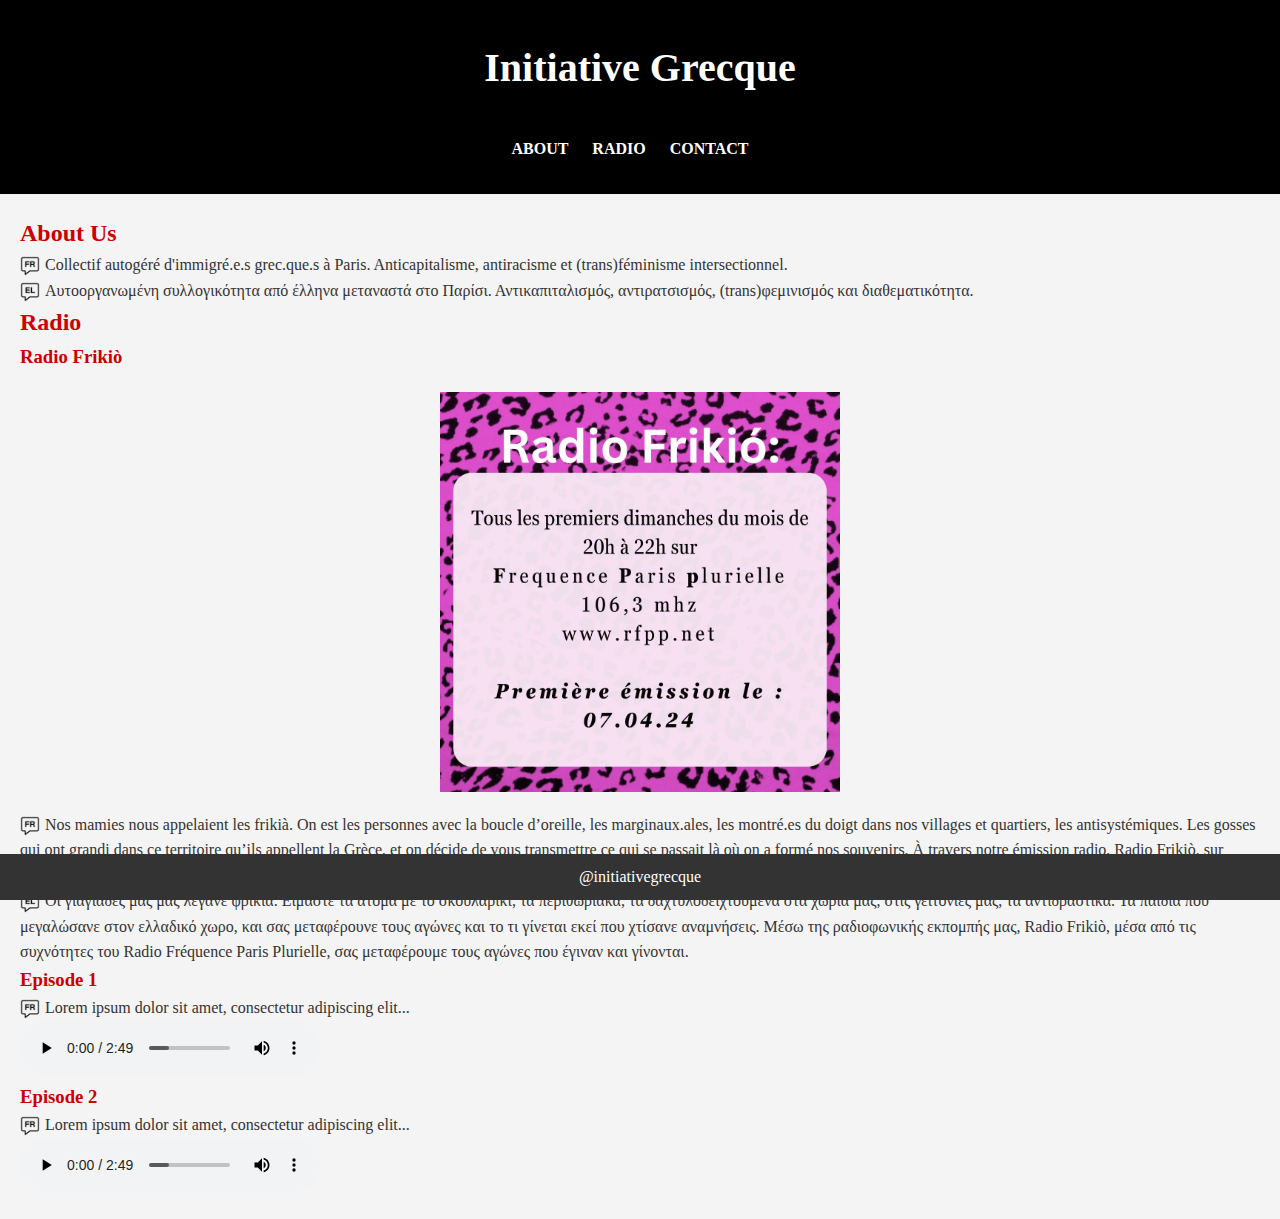
==== index.html @ 5d1efdad "Initial commit" ====
<!DOCTYPE html>
<html lang="en">

<head>
    <meta charset="UTF-8">
    <meta name="viewport" content="width=device-width, initial-scale=1.0">
    <title>Initiative Grecque</title>
    <link rel="stylesheet" href="styles.css">
</head>
<body>
    <header>
        <h1>Initiative Grecque</h1>
           <nav>
            <ul>
                <li><a href="#about">About</a></li>
                <li class="dropdown">
                    <a href="#radio">Radio</a>
                    <ul class="dropdown-content">
                        <li><a href="#radio-frikio">Radio Frikiò</a></li>
                        <li><a href="#episode1">Episode 1</a></li>
                        <!-- Add more episodes as needed -->
                    </ul>
                </li>
		        <li><a href="#contact">Contact</a></li>
            </ul>
        </nav>
    </header>
    
    <main>
        <section id="about">
            <h2>About Us</h2>
            <p><img src="icon_fr.png" alt="French" class="language-icon">Collectif autogéré d'immigré.e.s grec.que.s à Paris. Anticapitalisme, antiracisme et (trans)féminisme intersectionnel.</p>
            <p><img src="icon_gr.png" alt="Greek" class="language-icon">Αυτοοργανωμένη συλλογικότητα από έλληνα μεταναστά στο Παρίσι. Αντικαπιταλισμός, αντιρατσισμός, (trans)φεμινισμός και διαθεματικότητα.</p>
        </section>
	<section id="radio">
        <h2>Radio</h2>
        <article>
            <h3>Radio Frikiò</h3>
             <img src="image.png" alt="Radio Frikiò Flyer" class="radio-frikio-image">


	    <p><img src="icon_fr.png" alt="French" class="language-icon">Nos mamies nous appelaient les frikià. On est les personnes avec la boucle d’oreille, les marginaux.ales, les montré.es du doigt dans nos villages et quartiers, les antisystémiques.
Les gosses qui ont grandi dans ce territoire qu’ils appellent la Grèce, et on décide de vous transmettre ce qui se passait là où on a formé nos souvenirs.
À travers notre émission radio, Radio Frikiò, sur Radio Fréquence Paris Plurielle, on partage avec vous les luttes d’avant et de maintenant.</p>
            <p><img src="icon_gr.png" alt="Greek" class="language-icon">Οι γιαγιάδες μας μας λέγανε φρικιά. Είμαστε τα άτομα με το σκουλαρίκι, τα περιθωριακά, τα δαχτυλοδειχτούμενα στα χωριά μας, στις γειτονιές μας, τα αντιδραστικά.
Τα παιδιά που μεγαλώσανε στον ελλαδικό χωρο, και σας μεταφέρουνε τους αγώνες και το τι γίνεται εκεί που χτίσανε αναμνήσεις.
Μέσω της ραδιοφωνικής εκπομπής μας, Radio Frikiò, μέσα από τις συχνότητες του Radio Fréquence Paris Plurielle, σας μεταφέρουμε τους αγώνες που έγιναν και γίνονται.</p>
	</article>
        <article>
    <h3>Episode 1</h4>
    <p><img src="icon_fr.png" alt="French" class="language-icon">Lorem ipsum dolor sit amet, consectetur adipiscing elit...</p>
    <audio controls>
        <source src="song1.mp3" type="audio/mp3">
        Your browser does not support the audio element.
    </audio>
    </article>
    <article>
    <h3>Episode 2</h4>
    <p><img src="icon_fr.png" alt="French" class="language-icon">Lorem ipsum dolor sit amet, consectetur adipiscing elit...</p>
    <audio controls>
        <source src="song1.mp3" type="audio/mp3">
        Your browser does not support the audio element.
    </audio>
    </article>

    </div>
    </section>
    </main>
    
    <footer>
        <p>@initiativegrecque</p>
    </footer>
</body>
</html>
---- styles.css ----
/* Reset some basic elements */
body, h1, h2, h3, p {
    margin: 0;
    padding: 0;
}

/* Apply a base font to the body */
body {
    font-family: 'Georgia', serif;
    line-height: 1.6;
    color: #333;
    background-color: #f4f4f4;
    margin: 0;
    padding: 0;
}

/* Style the header */
header {
    background: #000;
    color: #fff;
    padding: 1rem 0;
    text-align: center;
}

header img {
    max-width: 200px;
    height: auto;
}

/* Style the navigation menu */
nav ul {
    list-style: none;
    padding: 0;
}

nav ul li {
    display: inline;
    margin-right: 20px;
}

nav ul li a {
    color: #fff;
    text-decoration: none;
    text-transform: uppercase;
    font-weight: bold;
}

/* Main content area */
main {
    padding: 20px;
}

/* Article and section titles */
h2, h3 {
    color: #cc0000;
}


footer {
    background: #333;
    color: #fff;
    text-align: center;
    padding: 10px 0;
    width: 100%;
    position: fixed; /* Changed from absolute to fixed */
    bottom: 0;
    left: 0;
}

/* Small screens */
@media only screen and (max-width: 600px) {
    header nav ul li {
        display: block;
        margin: 0;
    }
    
    nav ul li a {
        display: block;
        padding: 10px;
    }
}
.language-icon {
    width: 20px; /* or whatever size you prefer */
    height: auto;
    vertical-align: middle;
    margin-right: 5px;
}

header h1 {
    color: #fff; /* Choose color that fits the theme */
    font-size: 2.5em; /* Adjust size to your preference */
    text-align: center; /* Center the title if you want */
    padding: 20px 0; /* Add some padding */
    /* Any other styles you want to apply to your header */
}
.radio-frikio-image {
    max-width: 400px; /* Makes the image responsive */
    height: auto; /* Keeps the aspect ratio intact */
    display: block; /* Aligns the image properly in the flow of the document */
    margin: 20px auto; /* Adds space around the image and centers it */
}

/* Add this to your existing styles.css content */
.dropdown {
    position: relative;
    display: inline-block;
}

.dropdown-content {
    display: none;
    position: absolute;
    background-color: #f9f9f9;
    min-width: 160px;
    box-shadow: 0px 8px 16px 0px rgba(0,0,0,0.2);
    z-index: 1;
}

.dropdown-content a {
    color: black;
    padding: 12px 16px;
    text-decoration: none;
    display: block;
}

.dropdown-content a:hover {
    background-color: #ddd;
}

.dropdown:hover .dropdown-content {
    display: block;
}
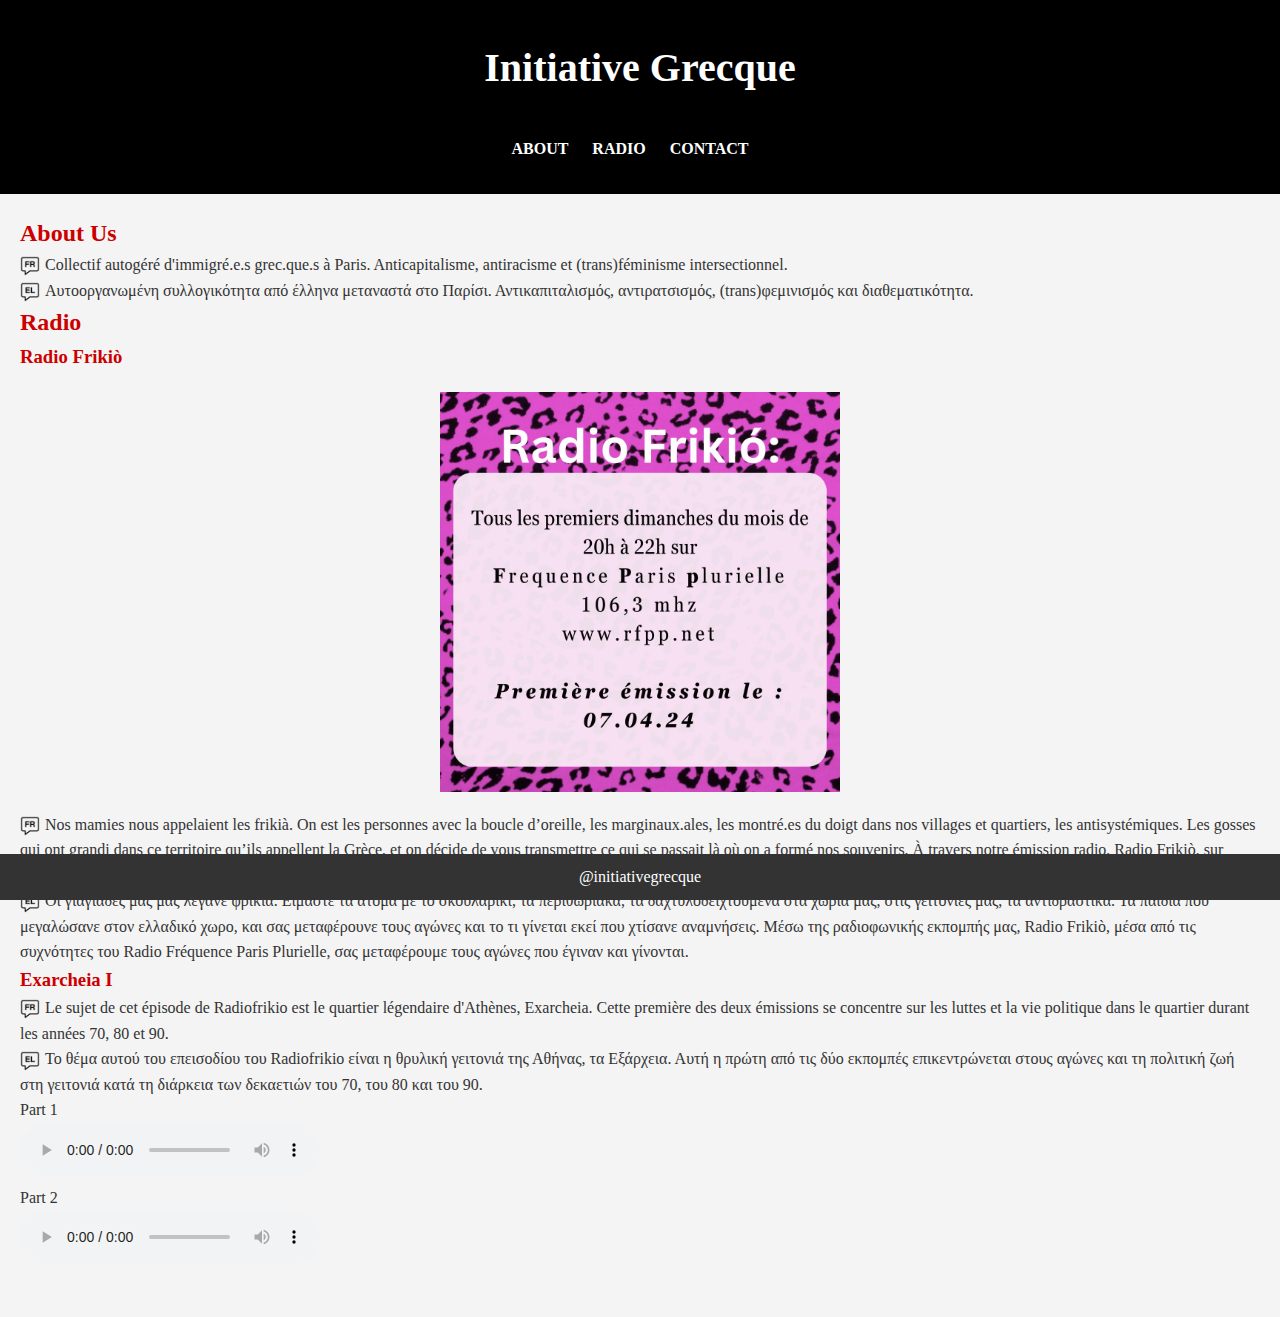
==== commit 49db94b1: "Add files via upload" ====
--- a/index.html
+++ b/index.html
@@ -10,63 +10,58 @@
 <body>
     <header>
         <h1>Initiative Grecque</h1>
-           <nav>
+        <nav>
             <ul>
                 <li><a href="#about">About</a></li>
                 <li class="dropdown">
                     <a href="#radio">Radio</a>
                     <ul class="dropdown-content">
                         <li><a href="#radio-frikio">Radio Frikiò</a></li>
-                        <li><a href="#episode1">Episode 1</a></li>
+                        <li><a href="#exarcheiaI">Exarcheia 1</a></li>
                         <!-- Add more episodes as needed -->
                     </ul>
                 </li>
-		        <li><a href="#contact">Contact</a></li>
+                <li><a href="#contact">Contact</a></li>
             </ul>
         </nav>
     </header>
-    
+
     <main>
         <section id="about">
             <h2>About Us</h2>
             <p><img src="icon_fr.png" alt="French" class="language-icon">Collectif autogéré d'immigré.e.s grec.que.s à Paris. Anticapitalisme, antiracisme et (trans)féminisme intersectionnel.</p>
             <p><img src="icon_gr.png" alt="Greek" class="language-icon">Αυτοοργανωμένη συλλογικότητα από έλληνα μεταναστά στο Παρίσι. Αντικαπιταλισμός, αντιρατσισμός, (trans)φεμινισμός και διαθεματικότητα.</p>
         </section>
-	<section id="radio">
-        <h2>Radio</h2>
-        <article>
-            <h3>Radio Frikiò</h3>
-             <img src="image.png" alt="Radio Frikiò Flyer" class="radio-frikio-image">
-
-
-	    <p><img src="icon_fr.png" alt="French" class="language-icon">Nos mamies nous appelaient les frikià. On est les personnes avec la boucle d’oreille, les marginaux.ales, les montré.es du doigt dans nos villages et quartiers, les antisystémiques.
-Les gosses qui ont grandi dans ce territoire qu’ils appellent la Grèce, et on décide de vous transmettre ce qui se passait là où on a formé nos souvenirs.
-À travers notre émission radio, Radio Frikiò, sur Radio Fréquence Paris Plurielle, on partage avec vous les luttes d’avant et de maintenant.</p>
-            <p><img src="icon_gr.png" alt="Greek" class="language-icon">Οι γιαγιάδες μας μας λέγανε φρικιά. Είμαστε τα άτομα με το σκουλαρίκι, τα περιθωριακά, τα δαχτυλοδειχτούμενα στα χωριά μας, στις γειτονιές μας, τα αντιδραστικά.
-Τα παιδιά που μεγαλώσανε στον ελλαδικό χωρο, και σας μεταφέρουνε τους αγώνες και το τι γίνεται εκεί που χτίσανε αναμνήσεις.
-Μέσω της ραδιοφωνικής εκπομπής μας, Radio Frikiò, μέσα από τις συχνότητες του Radio Fréquence Paris Plurielle, σας μεταφέρουμε τους αγώνες που έγιναν και γίνονται.</p>
-	</article>
-        <article>
-    <h3>Episode 1</h4>
-    <p><img src="icon_fr.png" alt="French" class="language-icon">Lorem ipsum dolor sit amet, consectetur adipiscing elit...</p>
-    <audio controls>
-        <source src="song1.mp3" type="audio/mp3">
-        Your browser does not support the audio element.
-    </audio>
-    </article>
-    <article>
-    <h3>Episode 2</h4>
-    <p><img src="icon_fr.png" alt="French" class="language-icon">Lorem ipsum dolor sit amet, consectetur adipiscing elit...</p>
-    <audio controls>
-        <source src="song1.mp3" type="audio/mp3">
-        Your browser does not support the audio element.
-    </audio>
-    </article>
-
-    </div>
-    </section>
+        <section id="radio">
+            <h2>Radio</h2>
+            <article>
+                <h3>Radio Frikiò</h3>
+                <img src="image.png" alt="Radio Frikiò Flyer" class="radio-frikio-image">
+                <p><img src="icon_fr.png" alt="French" class="language-icon">Nos mamies nous appelaient les frikià. On est les personnes avec la boucle d’oreille, les marginaux.ales, les montré.es du doigt dans nos villages et quartiers, les antisystémiques.
+                Les gosses qui ont grandi dans ce territoire qu’ils appellent la Grèce, et on décide de vous transmettre ce qui se passait là où on a formé nos souvenirs.
+                À travers notre émission radio, Radio Frikiò, sur Radio Fréquence Paris Plurielle, on partage avec vous les luttes d’avant et de maintenant.</p>
+                <p><img src="icon_gr.png" alt="Greek" class="language-icon">Οι γιαγιάδες μας μας λέγανε φρικιά. Είμαστε τα άτομα με το σκουλαρίκι, τα περιθωριακά, τα δαχτυλοδειχτούμενα στα χωριά μας, στις γειτονιές μας, τα αντιδραστικά.
+                Τα παιδιά που μεγαλώσανε στον ελλαδικό χωρο, και σας μεταφέρουνε τους αγώνες και το τι γίνεται εκεί που χτίσανε αναμνήσεις.
+                Μέσω της ραδιοφωνικής εκπομπής μας, Radio Frikiò, μέσα από τις συχνότητες του Radio Fréquence Paris Plurielle, σας μεταφέρουμε τους αγώνες που έγιναν και γίνονται.</p>
+            </article>
+            <article id="exarcheiaI">
+                <h3>Exarcheia I</h3>
+                <p><img src="icon_fr.png" alt="French" class="language-icon">Le sujet de cet épisode de Radiofrikio est le quartier légendaire d'Athènes, Exarcheia. Cette première des deux émissions se concentre sur les luttes et la vie politique dans le quartier durant les années 70, 80 et 90.</p>
+                <p><img src="icon_gr.png" alt="Greek" class="language-icon">Το θέμα αυτού του επεισοδίου του Radiofrikio είναι η θρυλική γειτονιά της Αθήνας, τα Εξάρχεια. Αυτή η πρώτη από τις δύο εκπομπές επικεντρώνεται στους αγώνες και τη πολιτική ζωή στη γειτονιά κατά τη διάρκεια των δεκαετιών του 70, του 80 και του 90.</p>
+                <p>Part 1</p>
+                <audio controls>
+                    <source src="output1.mp3" type="audio/mp3">
+                    Your browser does not support the audio element.
+                </audio>
+                <p>Part 2</p>
+                <audio controls>
+                    <source src="output2.mp3" type="audio/mp3">
+                    Your browser does not support the audio element.
+                </audio>
+            </article>
+        </section>
     </main>
-    
+    <br>
     <footer>
         <p>@initiativegrecque</p>
     </footer>
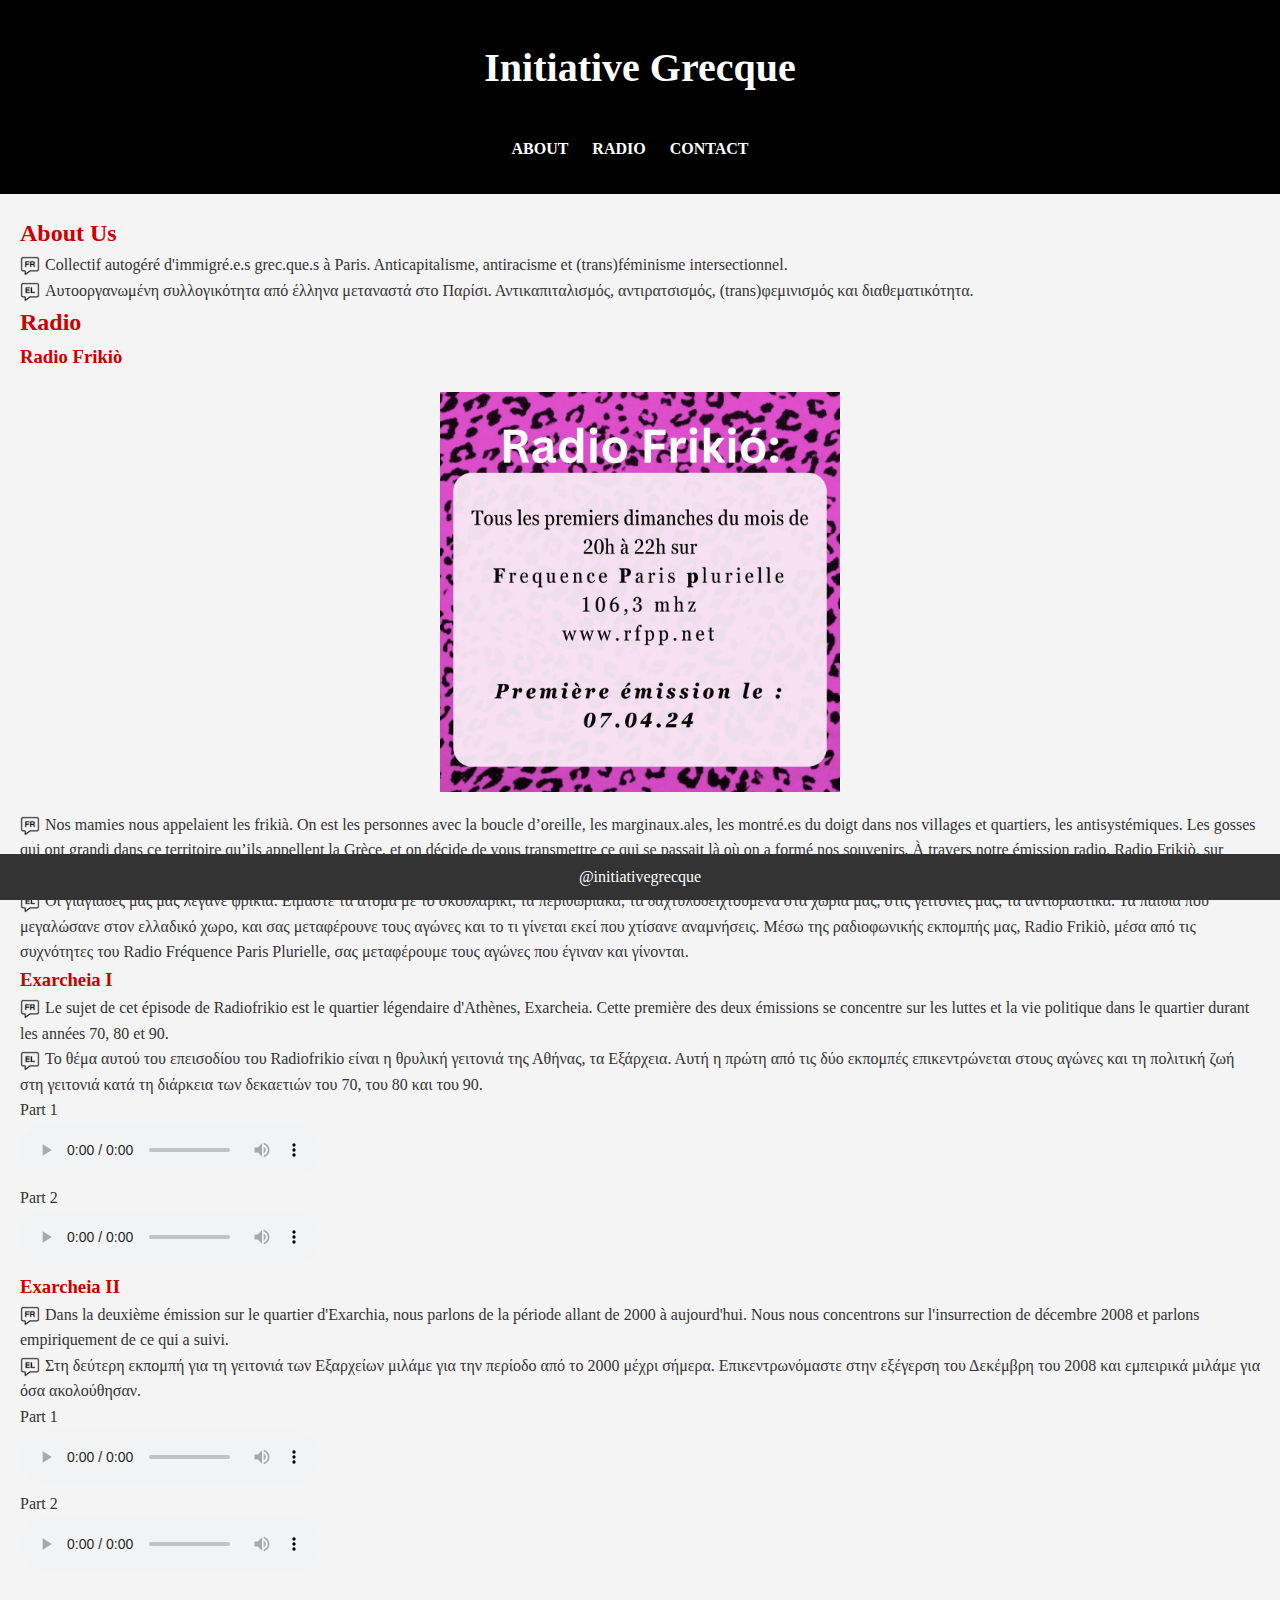
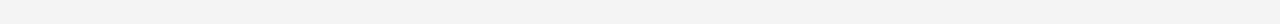
==== commit cdfcbffc: "radio2" ====
--- a/index.html
+++ b/index.html
@@ -18,6 +18,7 @@
                     <ul class="dropdown-content">
                         <li><a href="#radio-frikio">Radio Frikiò</a></li>
                         <li><a href="#exarcheiaI">Exarcheia 1</a></li>
+                        <li><a href="#exarcheiaII">Exarcheia 2</a></li>
                         <!-- Add more episodes as needed -->
                     </ul>
                 </li>
@@ -59,6 +60,21 @@
                     Your browser does not support the audio element.
                 </audio>
             </article>
+            <article id="exarcheiaII">
+                <h3>Exarcheia II</h3>
+                <p><img src="icon_fr.png" alt="French" class="language-icon">Dans la deuxième émission sur le quartier d'Exarchia, nous parlons de la période allant de 2000 à aujourd'hui. Nous nous concentrons sur l'insurrection de décembre 2008 et parlons empiriquement de ce qui a suivi.</p>
+                <p><img src="icon_gr.png" alt="Greek" class="language-icon">Στη δεύτερη εκπομπή για τη γειτονιά των Εξαρχείων μιλάμε για την περίοδο από το 2000 μέχρι σήμερα. Επικεντρωνόμαστε στην εξέγερση του Δεκέμβρη του 2008 και εμπειρικά μιλάμε για όσα ακολούθησαν.</p>
+                <p>Part 1</p>
+                <audio controls>
+                    <source src="Radio_Frikio_2_Part1.mp3" type="audio/mp3">
+                    Your browser does not support the audio element.
+                </audio>
+                <p>Part 2</p>
+                <audio controls>
+                    <source src="Radio_Frikio_2_part2.mp3" type="audio/mp3">
+                    Your browser does not support the audio element.
+                </audio>
+            </article>
         </section>
     </main>
     <br>
